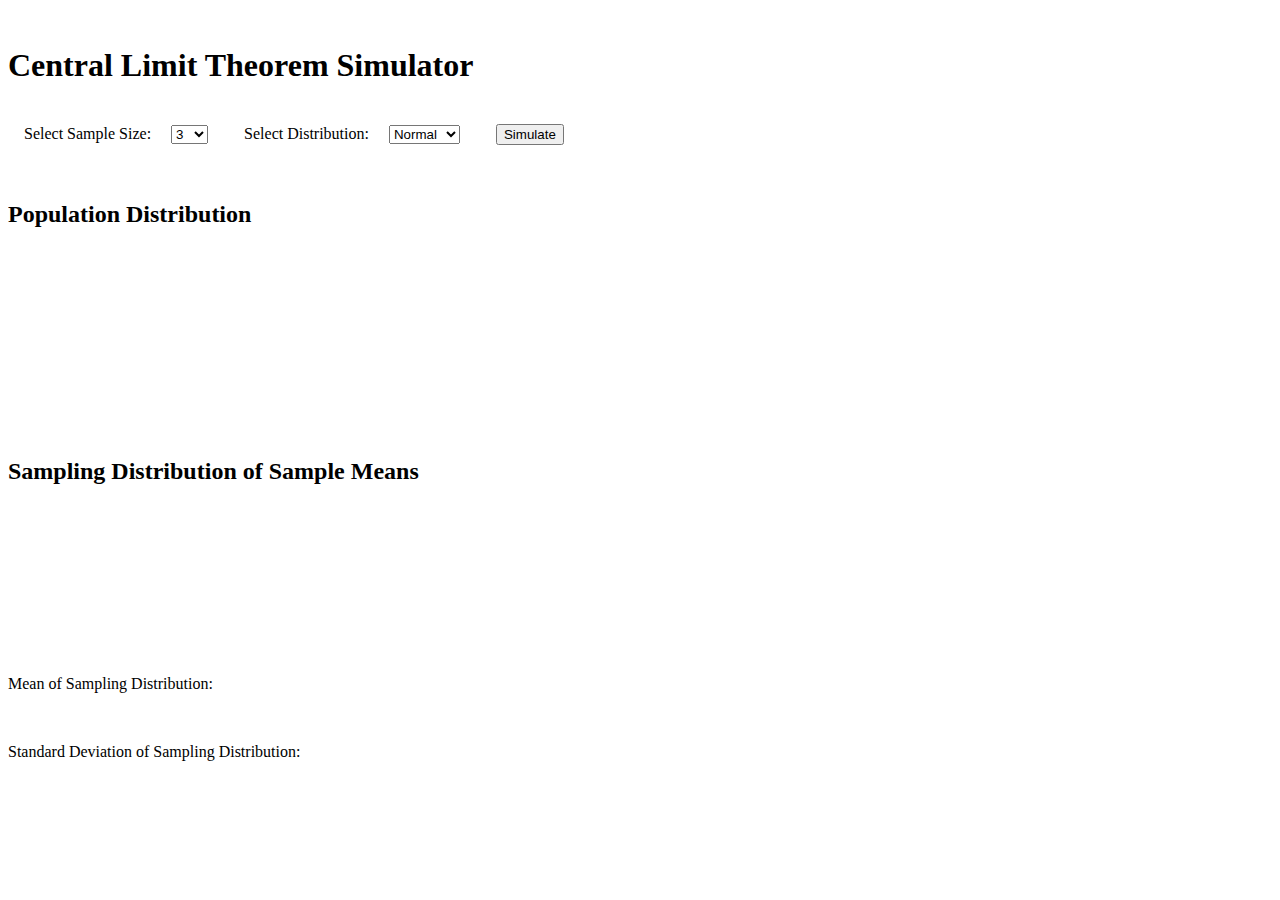
==== docs/index.html @ 16f85743 "Rename index.html to index.html" ====
<!DOCTYPE html>
<html lang="en">
<head>
  <meta charset="UTF-8">
  <meta name="viewport" content="width=device-width, initial-scale=1.0">
  <link rel="stylesheet" href="css/style.css">
  <title>Central Limit Theorem Simulator</title>
</head>
<body>
  <h1>Central Limit Theorem Simulator</h1>
 
  <div class="controls">
    <label for="sampleSize">Select Sample Size:</label>
    <select id="sampleSize">
      <option value="3">3</option>
      <option value="5">5</option>
      <option value="10">10</option>
      <option value="20">20</option>
      <option value="30">30</option>
    </select>
   
    <label for="distribution">Select Distribution:</label>
    <select id="distribution">
      <option value="normal">Normal</option>
      <option value="uniform">Uniform</option>
      <option value="bimodal">Bimodal</option>
    </select>
   
    <button id="simulateBtn">Simulate</button>
  </div>
 
  <div class="population-chart">
    <h2>Population Distribution</h2>
    <canvas id="populationCanvas"></canvas>
  </div>
 
  <div class="sampling-chart">
    <h2>Sampling Distribution of Sample Means</h2>
    <canvas id="samplingCanvas"></canvas>
    <p>Mean of Sampling Distribution: <span id="samplingMean"></span></p>
    <p>Standard Deviation of Sampling Distribution: <span id="samplingStdDev"></span></p>
  </div>
 
  <script src="js/script.js"></script>
</body>
</html>
---- docs/css/style.css ----
body {
  font-family: Arial, sans-serif;
  margin: 0;
  padding: 0;
}
 
h1, h2 {
  text-align: center;
}
 
.controls {
  text-align: center;
  margin-bottom: 20px;
}
 
.population-chart, .sampling-chart {
  width: 50%;
  margin: 0 auto;
  text-align: center;
}
 
canvas {
  border: 1px solid #000;
}
 
#samplingMean, #samplingStdDev {
  font-weight: bold;
}
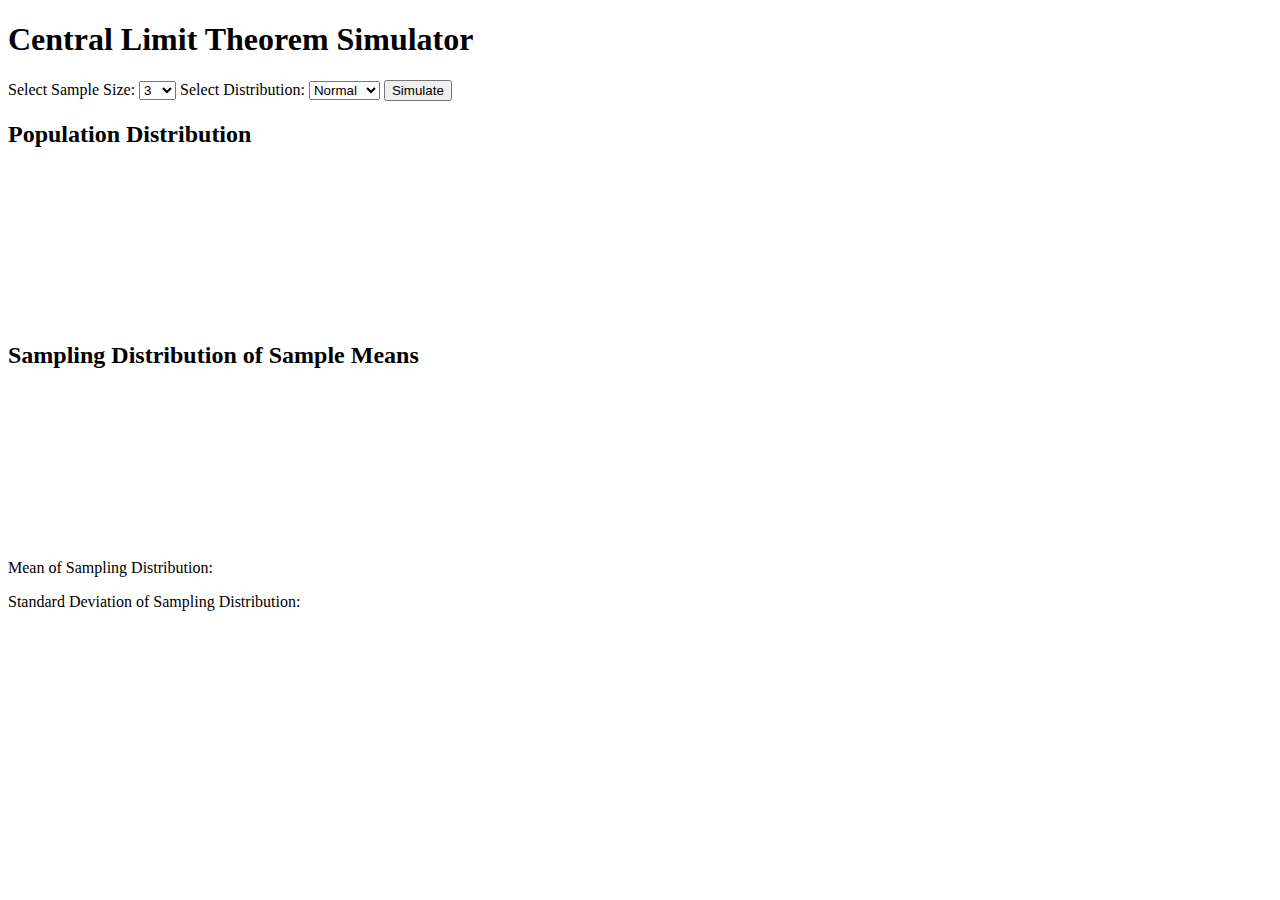
==== commit 4ec04ae1: "Update index.html" ====
--- a/docs/index.html
+++ b/docs/index.html
@@ -1,46 +1,46 @@
 <!DOCTYPE html>
 <html lang="en">
 <head>
-  <meta charset="UTF-8">
-  <meta name="viewport" content="width=device-width, initial-scale=1.0">
-  <link rel="stylesheet" href="css/style.css">
-  <title>Central Limit Theorem Simulator</title>
+  <meta charset="UTF-8">
+  <meta name="viewport" content="width=device-width, initial-scale=1.0">
+  <link rel="stylesheet" href="css/style.css">
+  <title>Central Limit Theorem Simulator</title>
 </head>
 <body>
-  <h1>Central Limit Theorem Simulator</h1>
- 
-  <div class="controls">
-    <label for="sampleSize">Select Sample Size:</label>
-    <select id="sampleSize">
-      <option value="3">3</option>
-      <option value="5">5</option>
-      <option value="10">10</option>
-      <option value="20">20</option>
-      <option value="30">30</option>
-    </select>
-   
-    <label for="distribution">Select Distribution:</label>
-    <select id="distribution">
-      <option value="normal">Normal</option>
-      <option value="uniform">Uniform</option>
-      <option value="bimodal">Bimodal</option>
-    </select>
-   
-    <button id="simulateBtn">Simulate</button>
-  </div>
- 
-  <div class="population-chart">
-    <h2>Population Distribution</h2>
-    <canvas id="populationCanvas"></canvas>
-  </div>
- 
-  <div class="sampling-chart">
-    <h2>Sampling Distribution of Sample Means</h2>
-    <canvas id="samplingCanvas"></canvas>
-    <p>Mean of Sampling Distribution: <span id="samplingMean"></span></p>
-    <p>Standard Deviation of Sampling Distribution: <span id="samplingStdDev"></span></p>
-  </div>
- 
-  <script src="js/script.js"></script>
+  <h1>Central Limit Theorem Simulator</h1>
+ 
+  <div class="controls">
+    <label for="sampleSize">Select Sample Size:</label>
+    <select id="sampleSize">
+      <option value="3">3</option>
+      <option value="5">5</option>
+      <option value="10">10</option>
+      <option value="20">20</option>
+      <option value="30">30</option>
+    </select>
+   
+    <label for="distribution">Select Distribution:</label>
+    <select id="distribution">
+      <option value="normal">Normal</option>
+      <option value="uniform">Uniform</option>
+      <option value="bimodal">Bimodal</option>
+    </select>
+   
+    <button id="simulateBtn">Simulate</button>
+  </div>
+ 
+  <div class="population-chart">
+    <h2>Population Distribution</h2>
+    <canvas id="populationCanvas"></canvas>
+  </div>
+ 
+  <div class="sampling-chart">
+    <h2>Sampling Distribution of Sample Means</h2>
+    <canvas id="samplingCanvas"></canvas>
+    <p>Mean of Sampling Distribution: <span id="samplingMean"></span></p>
+    <p>Standard Deviation of Sampling Distribution: <span id="samplingStdDev"></span></p>
+  </div>
+ 
+  <script src="js/script.js"></script>
 </body>
 </html>
